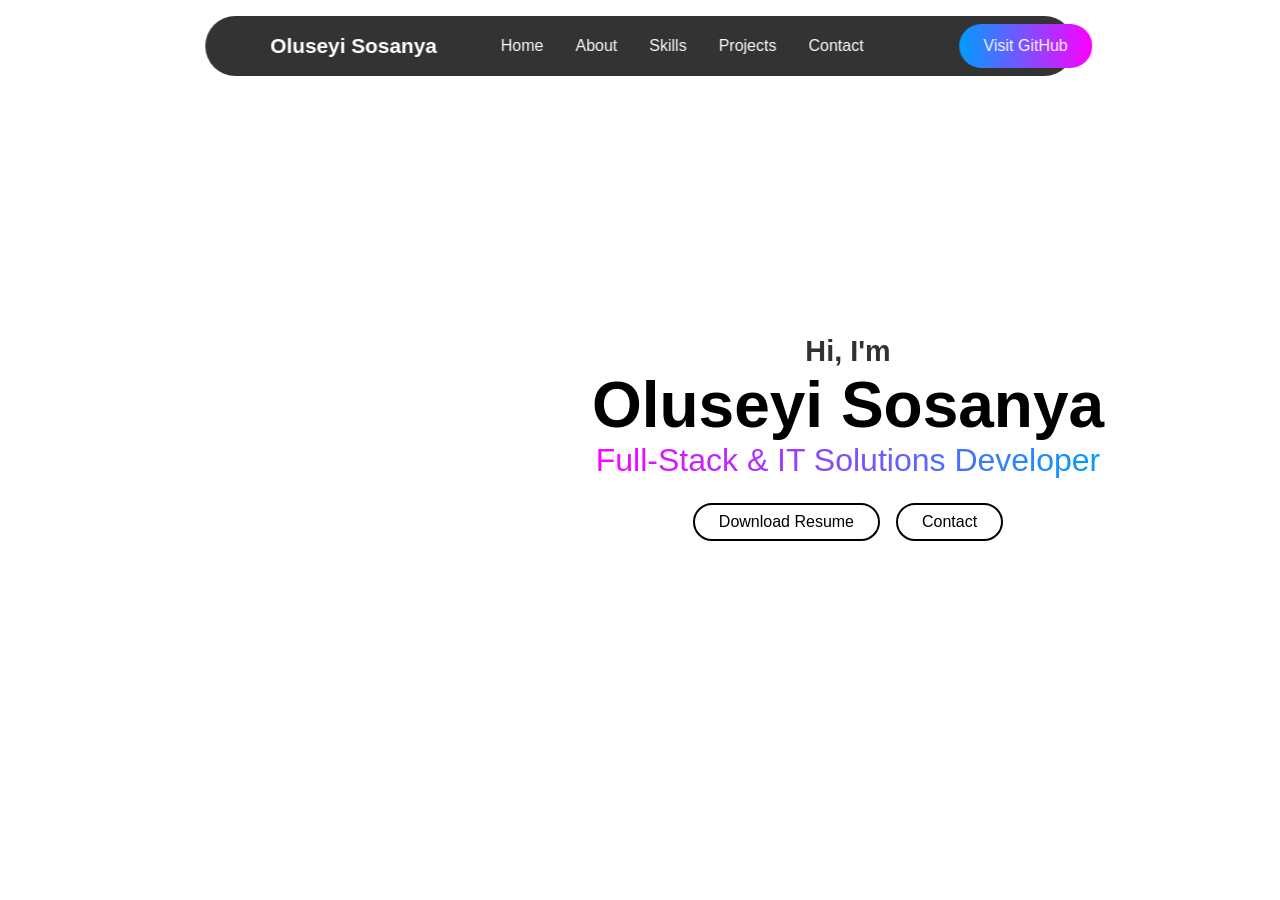
==== index.html @ d54c0051 "Completed the css  code for the about section" ====
<!doctype html>
<html lang="en">
    <head>
        <meta charset="utf-8">
        <meta name="viewport" content="width=device-width, initial-scale=1">
        <title>Oluseyi Sosanya</title>
        <link rel="stylesheet" href="style.css">
        <link rel="stylesheet" href="https://cdnjs.cloudflare.com/ajax/libs/font-awesome/7.0.1/css/all.min.css">
    </head>
    <body>
        <header>
            <nav>
                <a href="home" class="logo"><span>Oluseyi Sosanya</span></a>
                <ul class="nav-links">
                    <li><a href="home">Home</a></li>
                    <li><a href="about">About</a></li>
                    <li><a href="skills">Skills</a></li>
                    <li><a href="projects">Projects</a></li>
                    <li><a href="contact">Contact</a></li>
                </ul>
                <i class="fa-solid fa-bars" id="menu-icons"></i>
                <button class="visit-btn">Visit GitHub</button>
            </nav>
        </header>
        <section id="about"class="about">
            <div class="about-container">
                <img src="./Images/Profile photo.jpeg" alt="">
                 <div class="info-box">
                    <div class="text">
                        <h3>Hi, I'm</h3>
                        <h1>Oluseyi Sosanya</h1>
                        <span>Full-Stack & IT Solutions Developer</span>
                    </div>
                    <div class="btn-group">
                        <div class="btn">Download Resume</div>
                        <div class="btn">Contact</div>
                    </div>
                    <div class="socials">
                        <i class="fa-brands fa-github"></i>
                        <i class="fa-brands fa-linkedin"></i>
                    </div>
                 </div>
            </div>
            </section>
            </body>
            </html>
---- style.css ----
*{
    margin: 0;
    padding: 0;
    box-sizing: border-box;
    font-family: "Poppins", sans-serif;
    scroll-behavior: smooth;
    list-style: none;
}
 header{
    position: fixed;
    top: 1rem;
    left: 50%;
    /* width: 100%; */
    transform: translateX(-50%);
    display: flex;
    align-items: center;
    justify-content: center;
    gap: 5rem;
    background-color: rgba(0,0,0,0.8);
    backdrop-filter: blur(8px);
    color: white;
    padding: 0.5rem 1.5rem;
    border-radius: 3rem;
    z-index: 1000;
} 
/* header {
    position: fixed;
    top: 0;
    left: 0;
    width: 100%;
    display: flex;
    justify-content: center;
    background-color: rgba(0,0,0,0.8);
    backdrop-filter: blur(8px);
    padding: 1rem 0;
    z-index: 1000;
} */
nav {
    gap: 2rem;
    width: 90%;
    max-width: 1200px; 
    display: flex;
    align-items: center;
    justify-content: space-between;
}
.logo{
    text-decoration: none;
    color: white;
    font-size: 1.3rem;
    font-weight: 600;
    text-wrap: nowrap;
    transition: 0.3s ease-in-out;
}
.logo:hover{
    transform: scale(1.1);
}
.nav-links{
    display: flex;
    gap: 2rem;
     margin: 0 2rem; 
}
li a{
    position: relative;
    color: white;
    font-weight: 300;
    text-decoration: none;
}
li a::before{
    position: absolute;
    content: '';
    width: 0;
    left: 0;
    height: 5px;
    top: 25px;
    border-radius: 1rem;
    transition: 0.3s ease-in-out;
    background: linear-gradient(to right, rgb(0, 157, 255), rgb(255, 0, 255));
}
li a:hover::before{
    width: 100%;
}
.visit-btn{
    padding: 0.8rem 1.5rem;
    border-radius: 3rem;
    border: none;
    font-weight: 500;
    font-size: 1rem;
    color: white;
    cursor: pointer;
    text-wrap: nowrap;
    transition: 0.3s ease-in-out;
    background: linear-gradient(to right, rgb(0, 157, 255), rgb(255, 0, 255));
}
.visit-btn:hover{
    transform: scale(1.0);
    background: linear-gradient(to right, rgb(255, 0, 255), rgb(0, 157, 255));
}
#menu-icon{
    font-size: 2rem;
    display: none;
}
section{
    min-height: 100vh;
    padding: 8rem 12%;
    width: 100%;
    position: relative;
}
.about{
    display: flex;
    align-items: center;
    justify-content: center;
}
.about .about-container{
    display: flex;
    align-items: center;
    justify-content: center;
    gap: 10rem;
}
.about img{
    width: 20vw;
    border-radius: 50%;
}
.info-box{
    display: flex;
    flex-direction: column;
    gap: 1.5rem;
    align-items: center;
    text-align: center;
    justify-content: center;
}
.info-box h3{
    font-size: 1.8rem;
    font-weight: 600;
    opacity: 0.8;
}
.info-box h1{
    font-size: 4rem;
    font-weight: 600;
}
.info-box span{
    background: linear-gradient(to right, rgb(255, 0, 255), rgb(0, 157, 255));
    background-clip: text;
    color: transparent;
    font-size: 2rem;
}
.btn-group{
    display: flex;
    gap: 1rem;
}
.btn{
    border-radius: 3rem;
    padding: 0.5rem 1.5rem;
    border: 2px solid black;
    cursor: pointer;
    font-weight: 500;
    text-wrap: nowrap;
    transition: 0.2s ease-in-out;
}
.btn:hover{
    background-color: black;
    color: white;
}
.socials{
    display: flex;
    gap: 2rem;
}
.socials i{
    font-size: 2.5rem;
    cursor: pointer;
    transition: 0.2s ease-in-out;   
}
.socials i:hover{
    transform: scale(1.1);
}
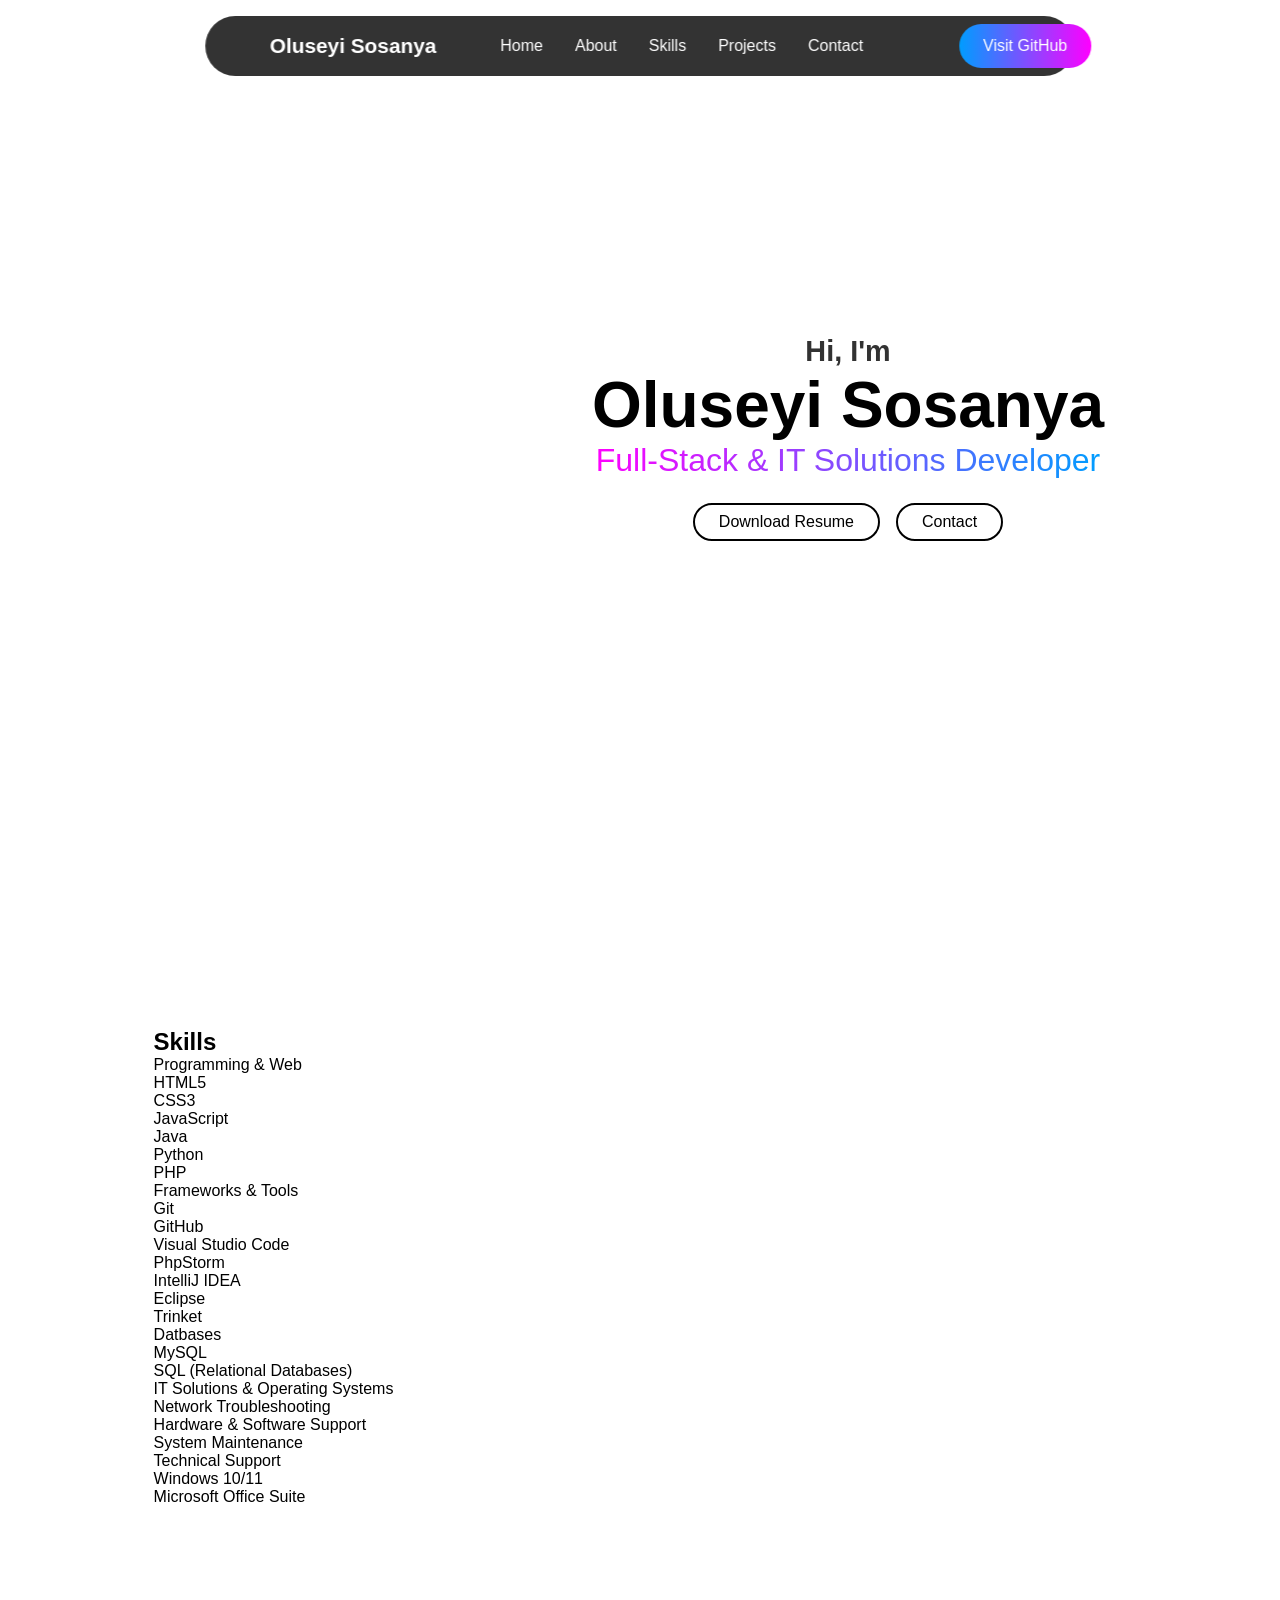
==== commit c8a76f33: "Done with the skills section" ====
--- a/index.html
+++ b/index.html
@@ -42,5 +42,57 @@
                  </div>
             </div>
             </section>
-            </body>
+            <section id="skills" class="skills">
+                <h2 class="section-title">Skills</h2>
+                <div class="skills-info">
+                    <div class="grid">
+                        <div class="grid-card">
+                            <span>Programming & Web</span>
+                            <i class="fa-solid fa-code"></i>
+                            <ul>
+                                <li>HTML5</li>
+                                <li>CSS3</li>
+                                <li>JavaScript</li>
+                                <li>Java</li>
+                                <li>Python</li>
+                                <li>PHP</li>
+                            </ul>
+                        </div>
+                        <div class="grid-card">
+                            <i class="fa-solid fa-file-code"></i>
+                            <span>Frameworks & Tools</span>
+                            <ul>
+                                <li>Git</li>
+                                <li>GitHub</li>
+                                <li>Visual Studio Code</li>
+                                <li>PhpStorm</li>
+                                <li>IntelliJ IDEA</li>
+                                <li>Eclipse</li>
+                                <li>Trinket</li>
+                            </ul>
+                        </div>
+                        <div class="grid-card">
+                            <i class="fa-solid fa-database"></i>
+                            <span>Datbases</span>
+                            <ul>
+                                <li>MySQL</li>
+                                <li>SQL (Relational Databases)</li>
+                            </ul>
+                        </div>
+                        <div class="grid-card">
+                            <i class="fa-solid fa-laptop"></i>
+                            <span>IT Solutions & Operating Systems</span>
+                            <ul>
+                                <li>Network Troubleshooting</li>
+                                <li>Hardware & Software Support</li>
+                                <li>System Maintenance</li>
+                                <li>Technical Support</li>
+                                <li>Windows 10/11</li>
+                                <li>Microsoft Office Suite</li>
+                            </ul>
+                        </div>
+                    </div>
+                </div>
+            </section>            
+        </body>
             </html>
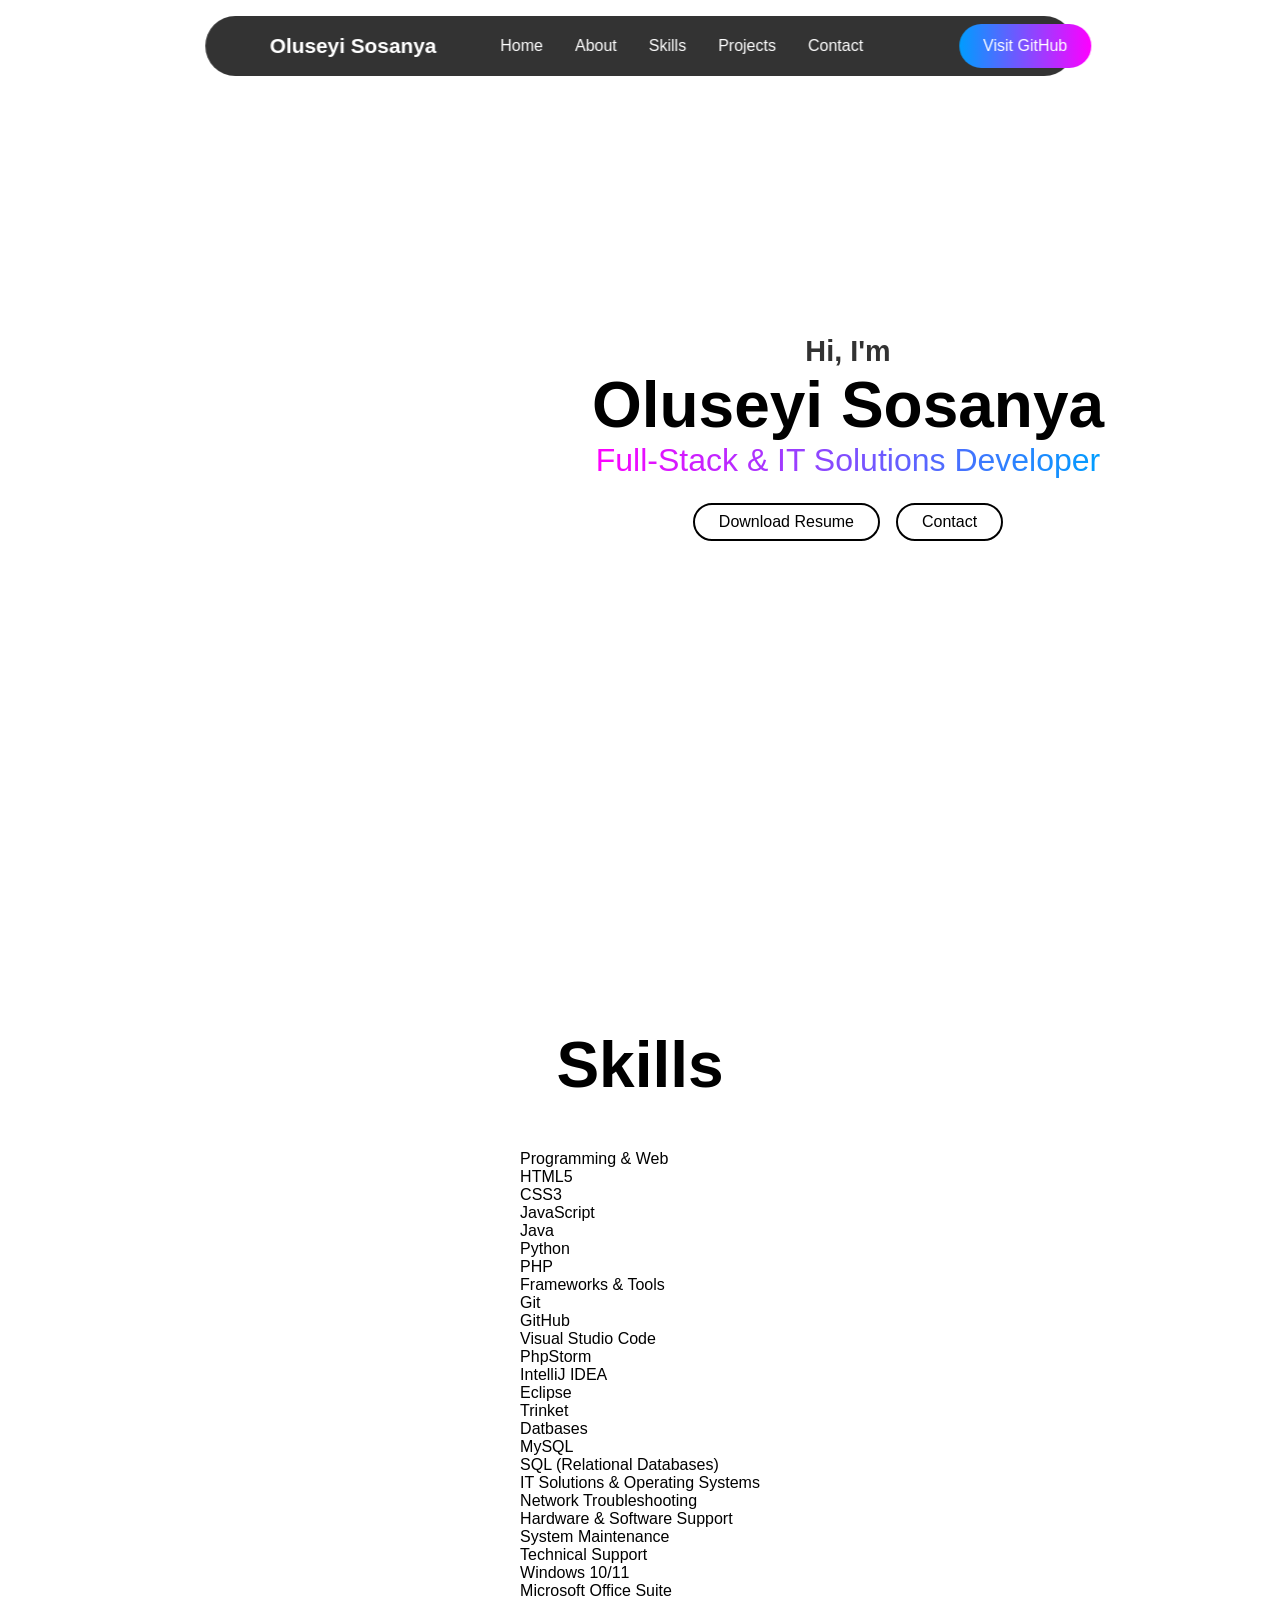
==== commit e7565c1f: "Created 4 new html files" ====
--- a/index.html
+++ b/index.html
@@ -12,11 +12,11 @@
             <nav>
                 <a href="home" class="logo"><span>Oluseyi Sosanya</span></a>
                 <ul class="nav-links">
-                    <li><a href="home">Home</a></li>
-                    <li><a href="about">About</a></li>
-                    <li><a href="skills">Skills</a></li>
-                    <li><a href="projects">Projects</a></li>
-                    <li><a href="contact">Contact</a></li>
+                    <li><a href="index.html">Home</a></li>
+                    <li><a href="about.html">About</a></li>
+                    <li><a href="skills.html">Skills</a></li>
+                    <li><a href="projects.html">Projects</a></li>
+                    <li><a href="contact.html">Contact</a></li>
                 </ul>
                 <i class="fa-solid fa-bars" id="menu-icons"></i>
                 <button class="visit-btn">Visit GitHub</button>
--- a/style.css
+++ b/style.css
@@ -171,4 +171,16 @@
 }
 .socials i:hover{
     transform: scale(1.1);
-}+}
+.section-title{
+    text-align: center;
+    font-size: 4rem;
+    font-weight: 600;
+    margin-bottom: 3rem;
+}
+.skills-info{
+    display: flex;
+    align-items: center;
+    justify-content: center;
+    gap: 5rem;
+}
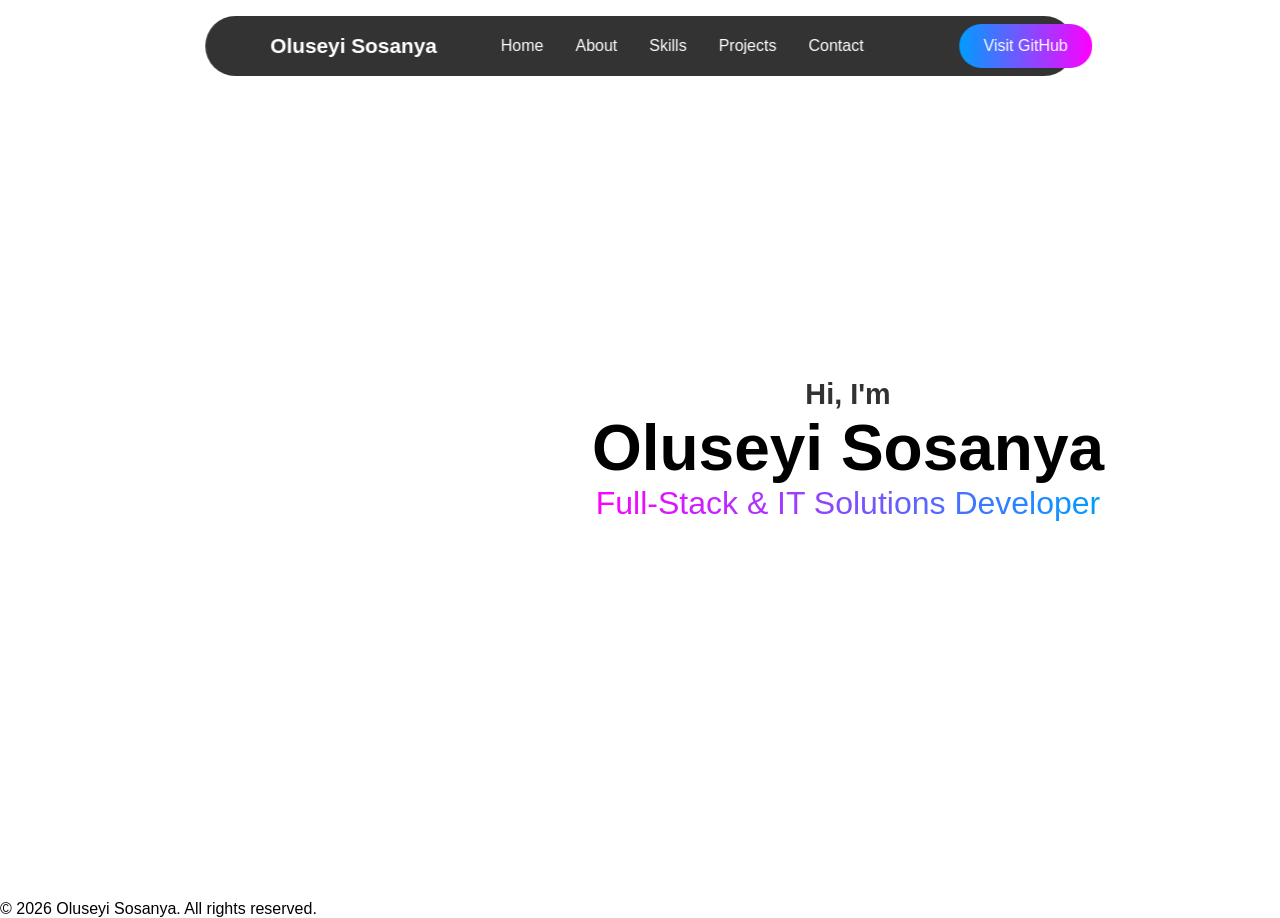
==== commit f3646ff6: "made some changes" ====
--- a/index.html
+++ b/index.html
@@ -10,7 +10,7 @@
     <body>
         <header>
             <nav>
-                <a href="home" class="logo"><span>Oluseyi Sosanya</span></a>
+                <a href="index.html" class="logo"><span>Oluseyi Sosanya</span></a>
                 <ul class="nav-links">
                     <li><a href="index.html">Home</a></li>
                     <li><a href="about.html">About</a></li>
@@ -22,77 +22,20 @@
                 <button class="visit-btn">Visit GitHub</button>
             </nav>
         </header>
-        <section id="about"class="about">
+        <section id="about" class="about">
             <div class="about-container">
-                <img src="./Images/Profile photo.jpeg" alt="">
-                 <div class="info-box">
+                <img src="./Images/pexels-pixabay-270360.jpg" alt="">
+                <div class="info-box">
                     <div class="text">
                         <h3>Hi, I'm</h3>
                         <h1>Oluseyi Sosanya</h1>
                         <span>Full-Stack & IT Solutions Developer</span>
                     </div>
-                    <div class="btn-group">
-                        <div class="btn">Download Resume</div>
-                        <div class="btn">Contact</div>
-                    </div>
-                    <div class="socials">
-                        <i class="fa-brands fa-github"></i>
-                        <i class="fa-brands fa-linkedin"></i>
-                    </div>
-                 </div>
+                </div>
             </div>
-            </section>
-            <section id="skills" class="skills">
-                <h2 class="section-title">Skills</h2>
-                <div class="skills-info">
-                    <div class="grid">
-                        <div class="grid-card">
-                            <span>Programming & Web</span>
-                            <i class="fa-solid fa-code"></i>
-                            <ul>
-                                <li>HTML5</li>
-                                <li>CSS3</li>
-                                <li>JavaScript</li>
-                                <li>Java</li>
-                                <li>Python</li>
-                                <li>PHP</li>
-                            </ul>
-                        </div>
-                        <div class="grid-card">
-                            <i class="fa-solid fa-file-code"></i>
-                            <span>Frameworks & Tools</span>
-                            <ul>
-                                <li>Git</li>
-                                <li>GitHub</li>
-                                <li>Visual Studio Code</li>
-                                <li>PhpStorm</li>
-                                <li>IntelliJ IDEA</li>
-                                <li>Eclipse</li>
-                                <li>Trinket</li>
-                            </ul>
-                        </div>
-                        <div class="grid-card">
-                            <i class="fa-solid fa-database"></i>
-                            <span>Datbases</span>
-                            <ul>
-                                <li>MySQL</li>
-                                <li>SQL (Relational Databases)</li>
-                            </ul>
-                        </div>
-                        <div class="grid-card">
-                            <i class="fa-solid fa-laptop"></i>
-                            <span>IT Solutions & Operating Systems</span>
-                            <ul>
-                                <li>Network Troubleshooting</li>
-                                <li>Hardware & Software Support</li>
-                                <li>System Maintenance</li>
-                                <li>Technical Support</li>
-                                <li>Windows 10/11</li>
-                                <li>Microsoft Office Suite</li>
-                            </ul>
-                        </div>
-                    </div>
-                </div>
-            </section>            
+        </section>       
+         <footer>
+            <p>&copy; 2026 Oluseyi Sosanya. All rights reserved.</p>
+        </footer>
         </body>
             </html>
--- a/style.css
+++ b/style.css
@@ -184,3 +184,45 @@
     justify-content: center;
     gap: 5rem;
 }
+.grid{
+    display: grid;
+    grid-template-columns: repeat(2,1fr);
+    gap: 2rem;
+}
+.grid-card{
+    border: 2px solid black;
+    border-radius: 3rem;
+    padding: 3rem;
+    display: flex;
+    flex-direction: column;
+    align-items: baseline;
+    justify-content: left;
+    cursor: pointer;
+    transition: 0.2s ease-in-out;
+}
+.grid-card:hover{
+    transform: scale(1.02);
+    background-color: black;
+    color: white;
+}
+.grid-card i{
+    font-size: 1.5rem;
+    margin-bottom: 1rem;
+}
+.grid-card span{
+    font-size: 1.5rem;
+    font-weight: 500;
+    background: linear-gradient(to right, #009dff, #ff00ff);
+    background-clip: text;
+    color: transparent;
+}
+
+/* ::webkit-scrollbar{
+    width: 20px;
+}
+::webkit-scrollbar-track{
+    background-color: rgb(219, 219, 219);
+}
+::webkit-scrollbar-thumb{
+    background: linear-gradient(to bottom, #009dff, #ff00ff);
+} /*
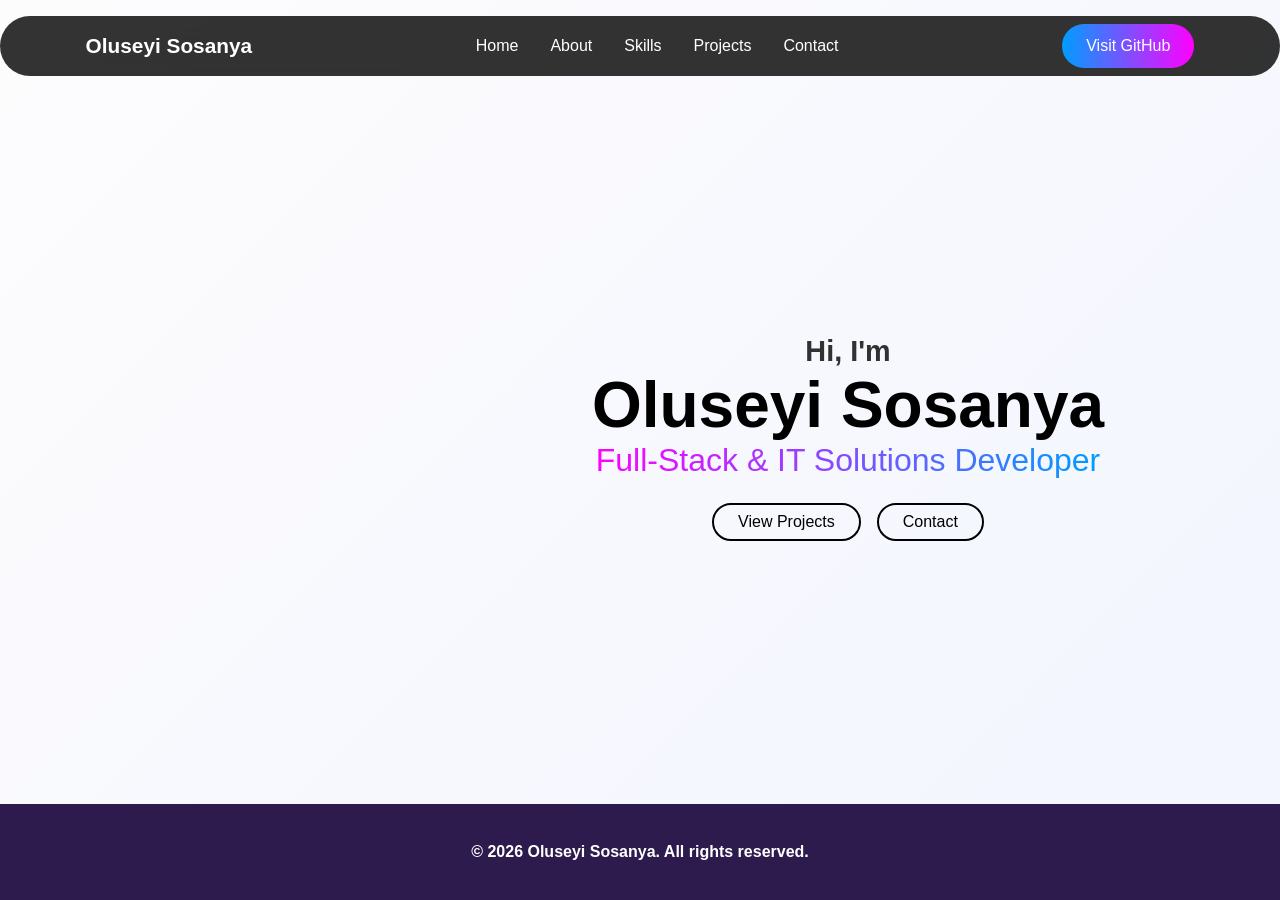
==== commit 5bb01d6e: "made some changes" ====
--- a/index.html
+++ b/index.html
@@ -18,8 +18,9 @@
                     <li><a href="projects.html">Projects</a></li>
                     <li><a href="contact.html">Contact</a></li>
                 </ul>
-                <i class="fa-solid fa-bars" id="menu-icons"></i>
-                <button class="visit-btn">Visit GitHub</button>
+                <a href="https://github.com/Oluseyi21?tab=overview&from=2026-03-01&to=2026-03-04" target="_blank">
+                    <button class="visit-btn">Visit GitHub</button>
+                </a>
             </nav>
         </header>
         <section id="about" class="about">
@@ -31,6 +32,18 @@
                         <h1>Oluseyi Sosanya</h1>
                         <span>Full-Stack & IT Solutions Developer</span>
                     </div>
+                    <div class="btn-group">
+                        <div class="btn"><a href="projects.html">View Projects</a></div>
+                        <div class="btn"><a href="contact.html">Contact</a></div>
+                    </div>
+                    <div class="socials">
+                        <a href="https://github.com/Oluseyi21?tab=overview&from=2026-03-01&to=2026-03-04" target="_blank">
+                            <i class="fa-brands fa-github"></i>
+                        </a>
+                        <a href="https://www.linkedin.com/in/oluseyi-sosanya/" target="_blank">
+                            <i class="fa-brands fa-linkedin"></i>
+                        </a>
+                    </div>
                 </div>
             </div>
         </section>       
--- a/style.css
+++ b/style.css
@@ -6,11 +6,14 @@
     scroll-behavior: smooth;
     list-style: none;
 }
+body{
+    background: linear-gradient(135deg, #fdfcfd 0%, #f2f5ff 100%);
+}
  header{
     position: fixed;
     top: 1rem;
     left: 50%;
-    /* width: 100%; */
+    width: 100%; 
     transform: translateX(-50%);
     display: flex;
     align-items: center;
@@ -21,9 +24,9 @@
     color: white;
     padding: 0.5rem 1.5rem;
     border-radius: 3rem;
-    z-index: 1000;
+    z-index: 1000; 
 } 
-/* header {
+/*header {
     position: fixed;
     top: 0;
     left: 0;
@@ -33,7 +36,7 @@
     background-color: rgba(0,0,0,0.8);
     backdrop-filter: blur(8px);
     padding: 1rem 0;
-    z-index: 1000;
+    z-index: 1000; 
 } */
 nav {
     gap: 2rem;
@@ -79,7 +82,12 @@
 li a:hover::before{
     width: 100%;
 }
+div a{
+    text-decoration: none;
+    color: rgb(26, 6, 206);
+}
 .visit-btn{
+    text-decoration: none;
     padding: 0.8rem 1.5rem;
     border-radius: 3rem;
     border: none;
@@ -92,6 +100,7 @@
     background: linear-gradient(to right, rgb(0, 157, 255), rgb(255, 0, 255));
 }
 .visit-btn:hover{
+    text-decoration: none;
     transform: scale(1.0);
     background: linear-gradient(to right, rgb(255, 0, 255), rgb(0, 157, 255));
 }
@@ -136,6 +145,11 @@
 .info-box h1{
     font-size: 4rem;
     font-weight: 600;
+}
+.info-box p{
+    font-size: 17px;;
+    line-height: 1.8;
+    margin-bottom: 20px;
 }
 .info-box span{
     background: linear-gradient(to right, rgb(255, 0, 255), rgb(0, 157, 255));
@@ -148,6 +162,7 @@
     gap: 1rem;
 }
 .btn{
+    color: grey;
     border-radius: 3rem;
     padding: 0.5rem 1.5rem;
     border: 2px solid black;
@@ -156,13 +171,20 @@
     text-wrap: nowrap;
     transition: 0.2s ease-in-out;
 }
+.btn a{
+    text-decoration: none;
+    color: black;
+}
 .btn:hover{
-    background-color: black;
+    background-color: blueviolet;
     color: white;
 }
 .socials{
     display: flex;
     gap: 2rem;
+}
+.socials a i{
+    color: black;
 }
 .socials i{
     font-size: 2.5rem;
@@ -225,4 +247,97 @@
 }
 ::webkit-scrollbar-thumb{
     background: linear-gradient(to bottom, #009dff, #ff00ff);
-} /*+} 
+    */
+.projects-grid{
+    display: grid;
+    grid-template-columns: repeat(auto-fit, minmax(300px, 1fr));
+    gap: 2rem;
+}
+.project-card{
+    padding: 3rem 2rem;
+    display: flex;
+    flex-direction: column;
+    align-items: center;
+    justify-content: center;
+    text-align: center;
+    gap: 1.5rem;
+    border: 2px solid black;
+    cursor: pointer;
+    transition: 0.3s ease-in-out;
+}
+.project-card:hover{
+    background-color: black;
+    color: white;
+    transform: translateY(-10px)scale(1.02);
+}
+.project-card img{
+    width: 20vw;
+    border-radius: 1rem;
+}
+.project-card:hover.btn{
+    border: 2px solid white;
+    color: white;
+}
+.project-card:hover .btn:hover{
+    border: 3px solid white;
+    background-color: white;
+    color: black;
+}
+.project-card h3{
+    font-size: 2rem;
+    font-weight: 500;
+}
+.input{
+    display: flex;
+    flex-direction: column;
+    align-items: center;
+    justify-content: center;
+    text-align: center;
+    gap: 2rem;
+    margin-top: 5rem;
+}
+.input-box input {
+    width: 100%;
+    max-width: 400px; 
+    border-radius: 2rem; 
+    border: 1.5px solid #333; 
+    padding: 0.8rem 1.5rem; 
+    font-size: 1rem; 
+    outline: none;
+    transition: border-color 0.3s ease;
+}
+.input-box input::placeholder {
+    font-size: 1rem;
+    color: #666;
+}
+.input-box input:focus {
+    border-color: #007bff;
+}
+.input{
+    position: relative;
+}
+footer {
+    position: fixed; 
+    bottom: 0;
+    left: 0;
+    display: flex;
+    flex-direction: column;
+    align-items: center;
+    justify-content: center;
+    width: 100%;
+    height: 6rem; 
+    background-color: #2d1b4e;  
+    color: #2d1b4e
+}
+footer p {
+    color: white;
+    font-weight: 600;
+    margin: 0; 
+    font-size: 1rem; 
+}
+.copyright {
+    color: #a1a1a1;
+    font-size: 0.9rem; 
+    font-weight: 400;
+}
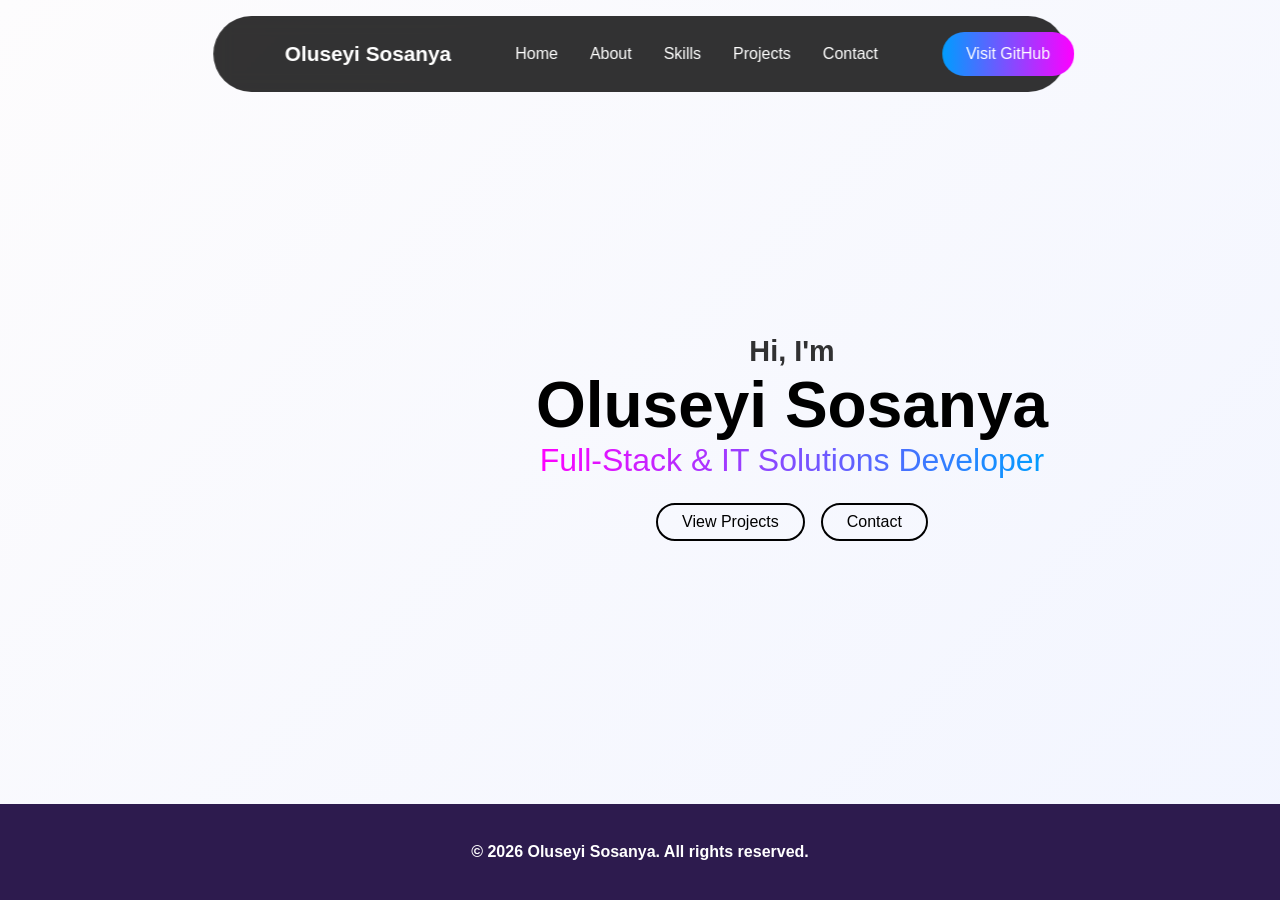
==== commit fcf11e6a: "added responsiveness to th css" ====
--- a/index.html
+++ b/index.html
@@ -6,6 +6,7 @@
         <title>Oluseyi Sosanya</title>
         <link rel="stylesheet" href="style.css">
         <link rel="stylesheet" href="https://cdnjs.cloudflare.com/ajax/libs/font-awesome/7.0.1/css/all.min.css">
+        <script src="script.js" defer></script>
     </head>
     <body>
         <header>
--- a/style.css
+++ b/style.css
@@ -13,7 +13,7 @@
     position: fixed;
     top: 1rem;
     left: 50%;
-    width: 100%; 
+    /*width: 100%; */
     transform: translateX(-50%);
     display: flex;
     align-items: center;
@@ -340,4 +340,92 @@
     color: #a1a1a1;
     font-size: 0.9rem; 
     font-weight: 400;
+}
+
+@media(max-width:1280px){
+    header{
+        padding: 1rem 2rem;
+        gap: 2rem;
+    }
+    .about .about-container{
+        gap: 3rem;
+    }
+    .skills-info{
+        flex-direction: column;
+    }
+    .input-box input{
+        padding: 2rem 5rem;
+        font-size: 2.5rem;
+    }
+    .input input::placeholder{
+        font-size: 2.5rem;
+    }
+}
+@media(max-width: 768px){
+    header{
+        gap: 1rem;
+        padding: 1rem 1rem;
+    }
+    header .logo{
+        font-size: 1rem;
+    }
+    header .visit-btn{
+        display: none;
+    }
+    .about-container{
+        flex-direction: column;
+    }
+    .input-box input{
+        padding: 1rem 2rem;
+        font-size: 1.8rem;
+    }
+    .info-box input::placeholder{
+        font-size: 1.5rem;
+    }
+    .input-box i{
+        display: none;
+    }
+    .grid{
+        grid-template-columns: repeat(1,1fr);
+    }
+}
+@media(max-width: 600px){
+    .nav-links{
+        position: absolute;
+        top: 100%;
+        margin-top: 1rem;
+        width: 100%;
+        padding: 1rem;
+        color: white;
+        display: flex;
+        flex-direction: column;
+        text-align: center;
+        background: rgba(0,0,0,0.9);
+        border-radius: 3rem;
+        display: none;
+    }
+    .nav-links li{
+        margin-top: 1.5rem;
+        padding: 1rem;
+    }
+    .nav-links.active{
+        display: block;
+    }
+    header{
+        padding: 1rem 5rem;
+    }
+    .about-container img{
+        width: 80vw;
+    }
+    .input-box input{
+        padding: 0.5rem 3rem;
+        width: 80%;
+        font-size: 1.5rem;
+    }
+    .input-box input::placeholder{
+        font-size: 1.5rem;
+    }
+    footer{
+        gap: 1rem;
+    }
 }
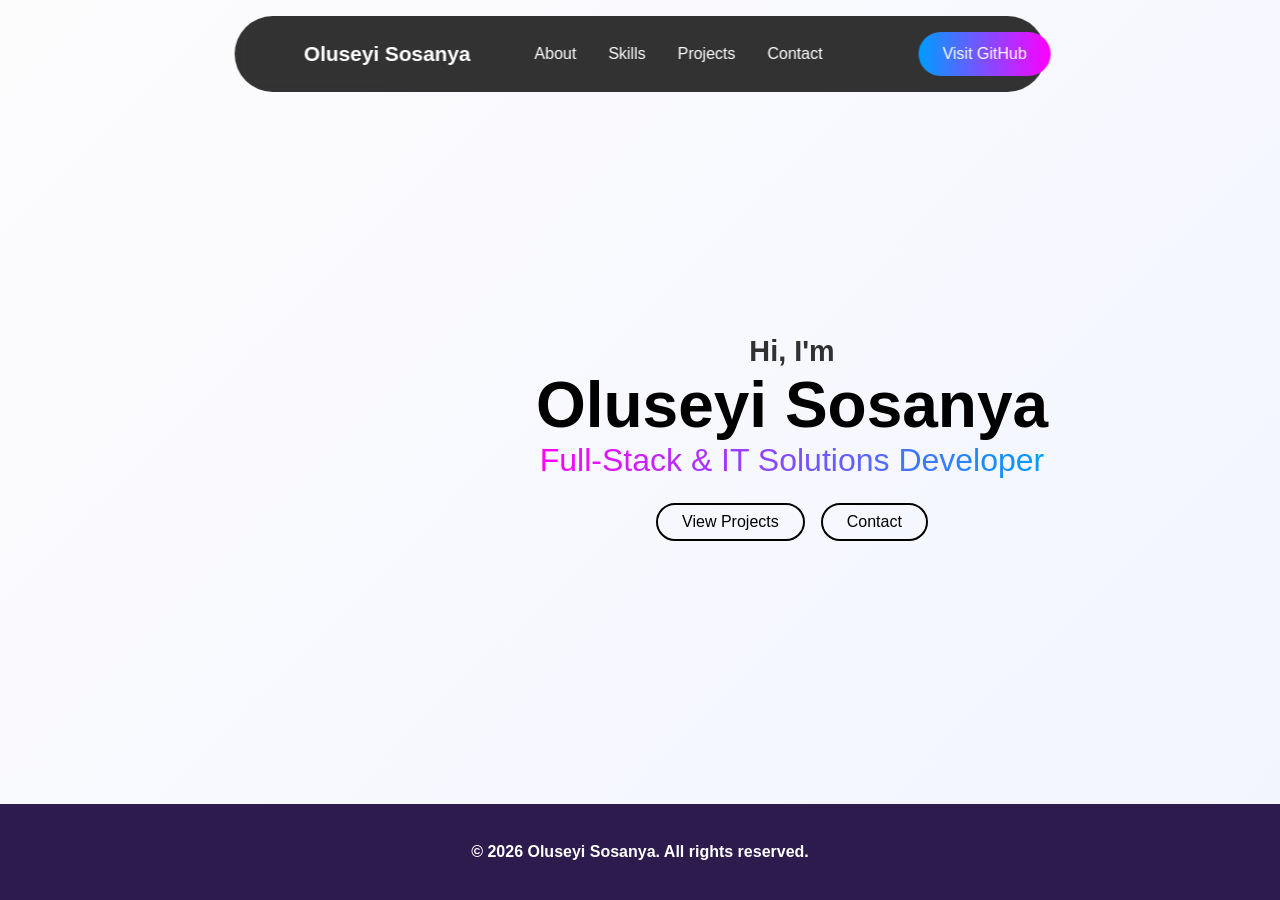
==== commit 29c12b5c: "made some changes" ====
--- a/index.html
+++ b/index.html
@@ -13,12 +13,13 @@
             <nav>
                 <a href="index.html" class="logo"><span>Oluseyi Sosanya</span></a>
                 <ul class="nav-links">
-                    <li><a href="index.html">Home</a></li>
+                   
                     <li><a href="about.html">About</a></li>
                     <li><a href="skills.html">Skills</a></li>
                     <li><a href="projects.html">Projects</a></li>
                     <li><a href="contact.html">Contact</a></li>
                 </ul>
+                <i class="fa-solid fa-bars" id="menu-icons"></i>
                 <a href="https://github.com/Oluseyi21?tab=overview&from=2026-03-01&to=2026-03-04" target="_blank">
                     <button class="visit-btn">Visit GitHub</button>
                 </a>
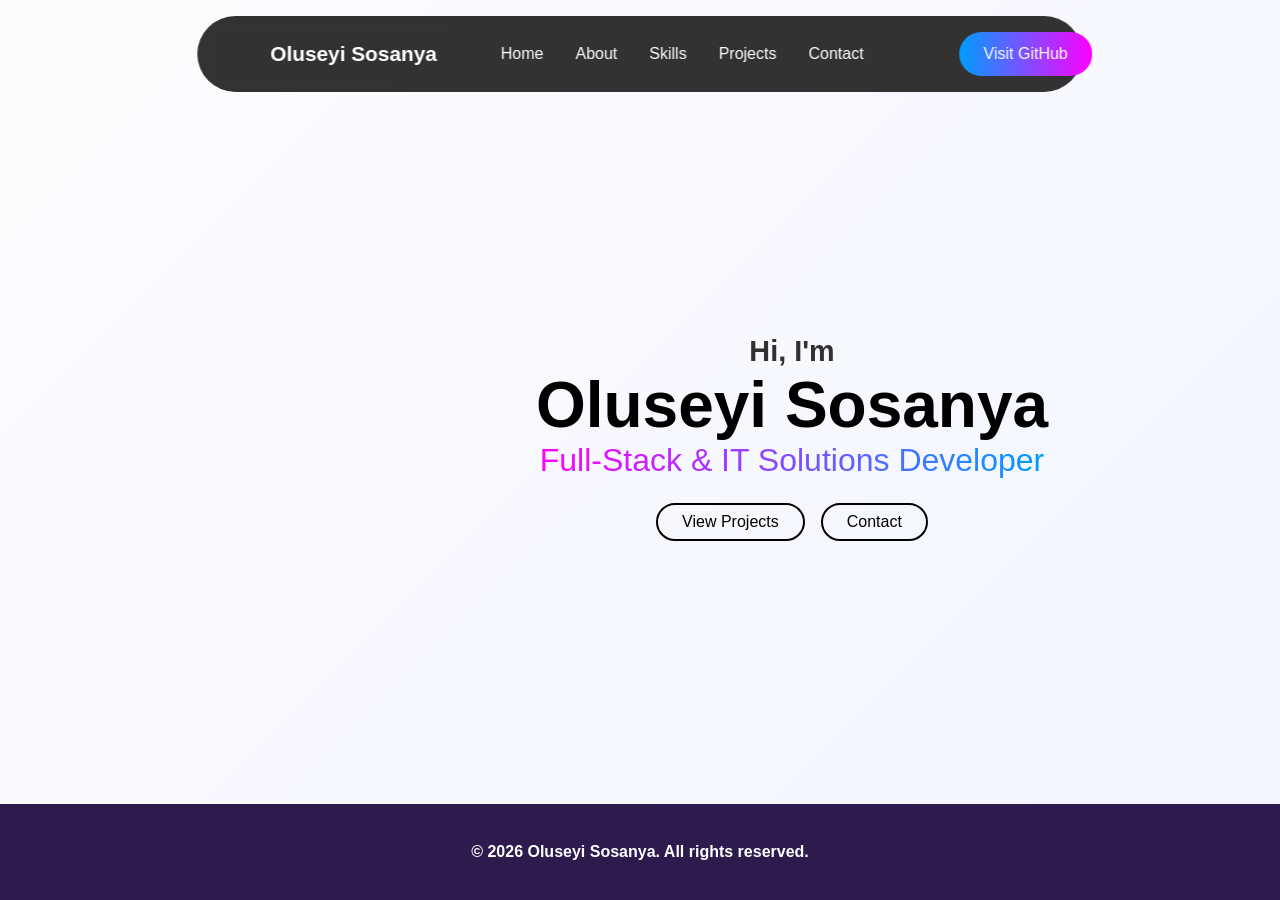
==== commit 3ffdc43f: "made some changes" ====
--- a/index.html
+++ b/index.html
@@ -13,7 +13,7 @@
             <nav>
                 <a href="index.html" class="logo"><span>Oluseyi Sosanya</span></a>
                 <ul class="nav-links">
-                   
+                    <li><a href="index.html">Home</a></li>
                     <li><a href="about.html">About</a></li>
                     <li><a href="skills.html">Skills</a></li>
                     <li><a href="projects.html">Projects</a></li>
